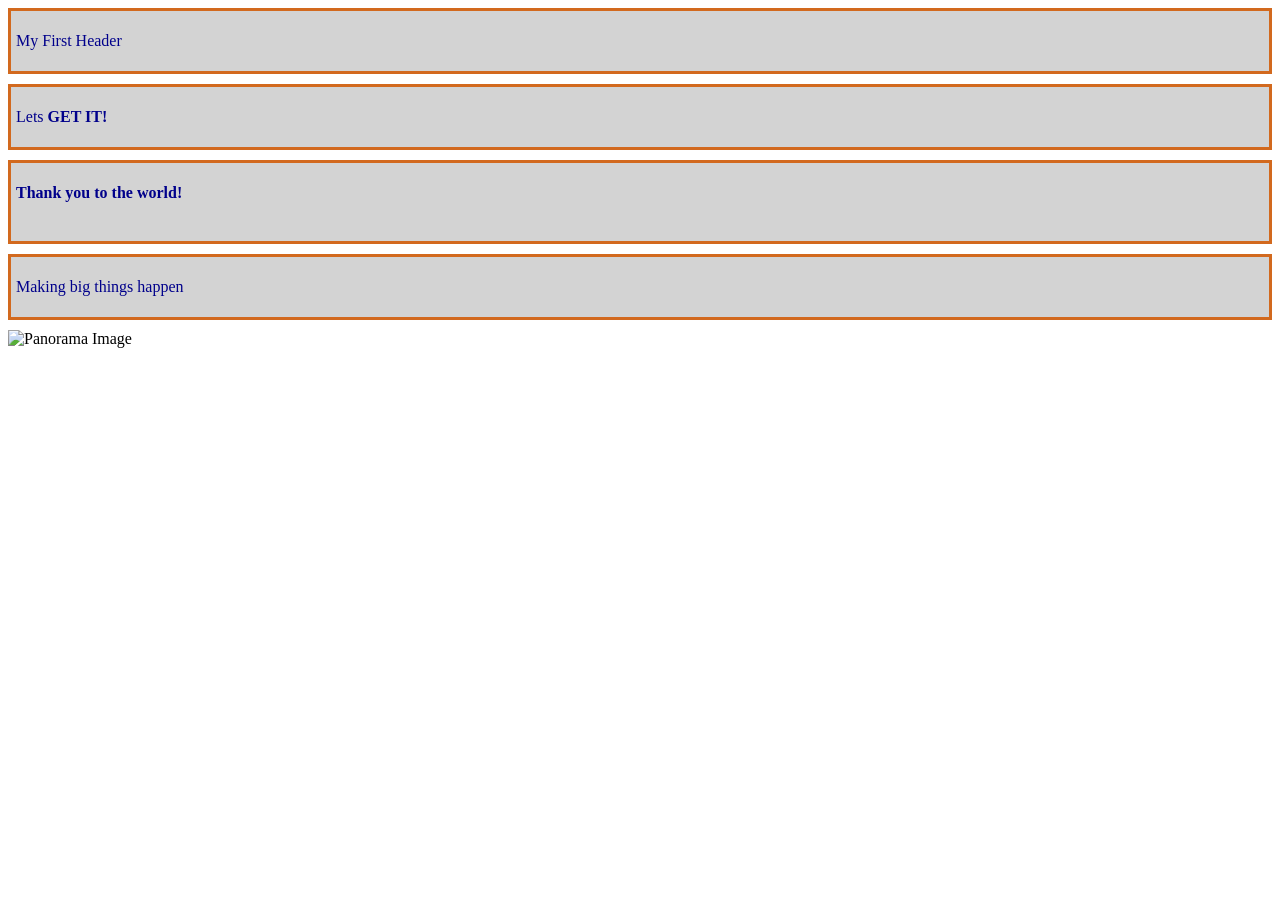
==== HTML+CSS/index.html @ 471fd55c "HTML and CSS folders" ====
<!DOCTYPE html>
<html>

    <head>
        <title> First Try </title>
        <link rel="stylesheet" href="./practice.css">
    </head>

    <body>
        <div class="divs">
            <p class="p1">My First Header</p>
        </div>

        <div class="divs">
            <p class="p2">Lets <strong>GET IT!</strong></p>
        </div>

        <div id="div1">
            <p class="p1"><strong> Thank you to the world!</strong></p>
            <br>
        </div>

        <div class="divs">
            <p class="p2">Making big things happen</p>
        </div>

        <img src="./images/CLT+Sunset+Panorama.webp" alt="Panorama Image">

    </body>


</html>
---- HTML+CSS/practice.css ----
.divs {
    border: 3px solid chocolate;
    padding: 5px;
    margin-bottom: 10px;
    background-color: lightgray;
}

#div1 {
    border: 3px solid chocolate;
    padding: 5px;
    margin-bottom: 10px;
    background-color: lightgray;
}

p {
    color: darkblue
}
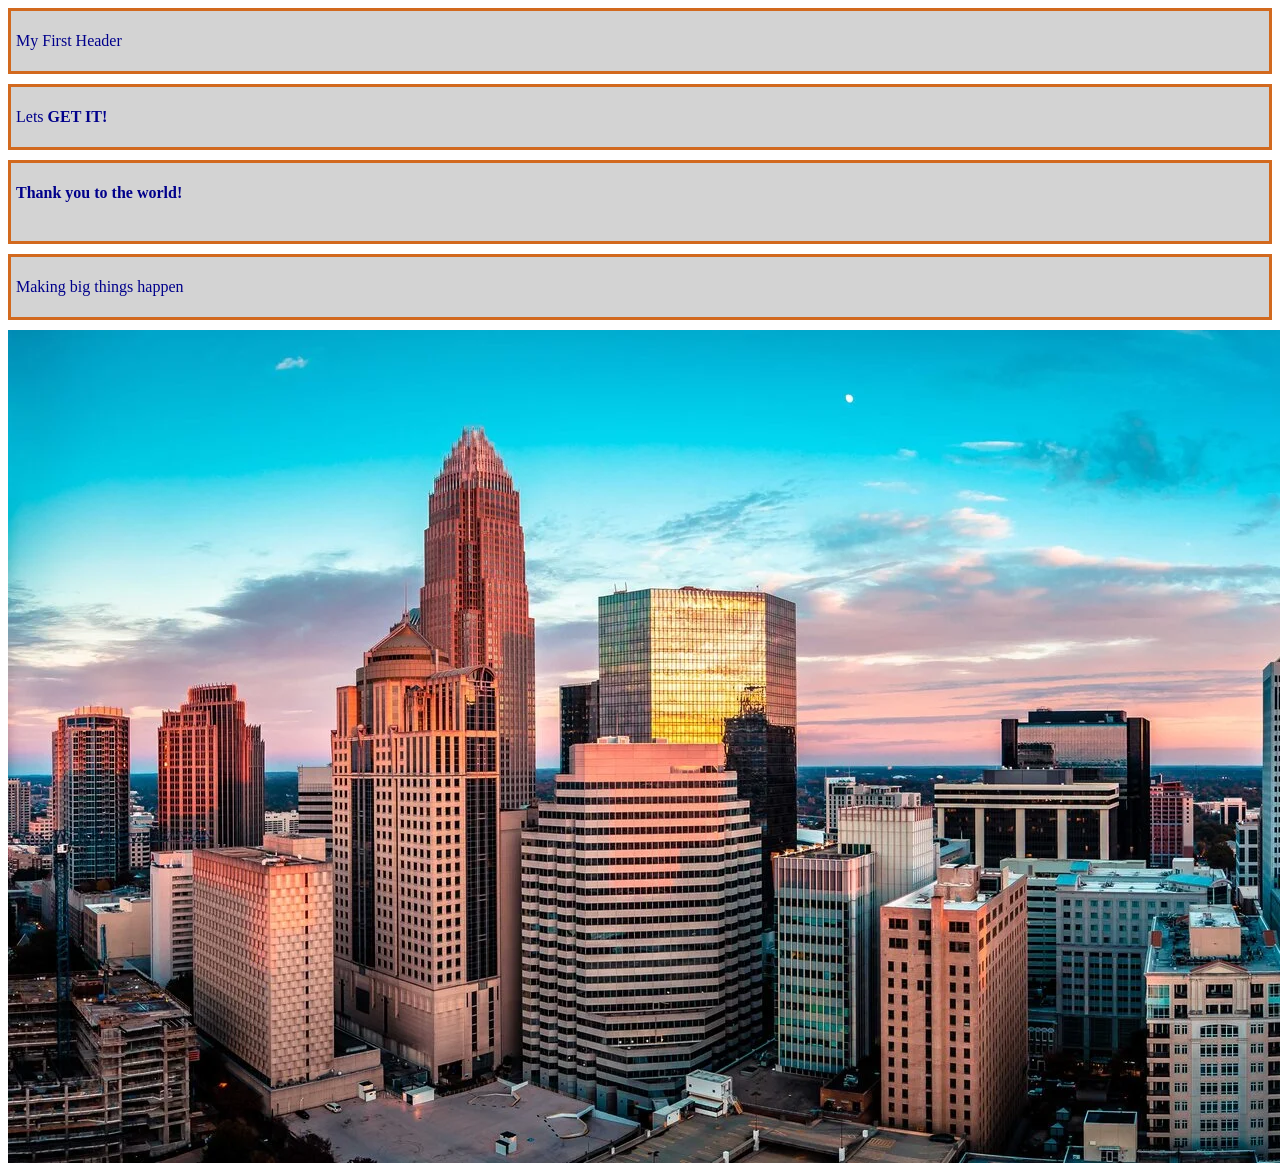
==== commit 114d0b3b: "Updated HTML for Img." ====
--- a/HTML+CSS/index.html
+++ b/HTML+CSS/index.html
@@ -24,7 +24,7 @@
             <p class="p2">Making big things happen</p>
         </div>
 
-        <img src="./images/CLT+Sunset+Panorama.webp" alt="Panorama Image">
+        <img src="../images/CLT+Sunset+Panorama.webp" alt="Panorama Image">
 
     </body>
 
